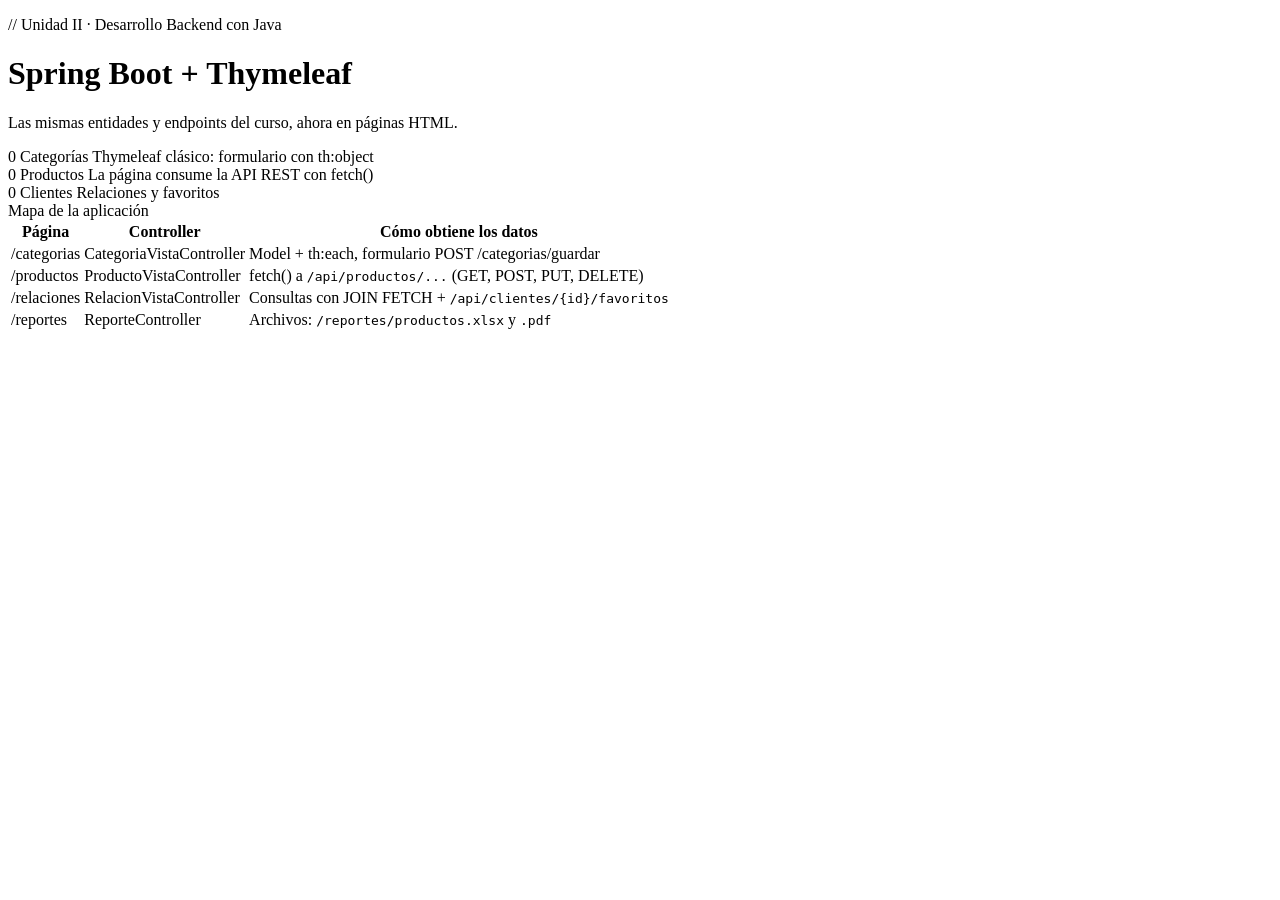
==== src/main/resources/templates/index.html @ c67e914c "Clase Thymeleaf: paginas HTML sobre la API, reportes y Lectura 10 Agrega spring-boot-starter-thymele" ====
<!DOCTYPE html>
<html lang="es" xmlns:th="http://www.thymeleaf.org">
<!-- Inserta el <head> comun y le pasa el titulo de esta pagina -->
<head th:replace="~{fragments/layout :: head('Inicio')}"></head>
<body>
<nav th:replace="~{fragments/layout :: navbar('inicio')}"></nav>

<main class="container py-4">
    <div class="portada mb-4">
        <p class="eyebrow">// Unidad II · Desarrollo Backend con Java</p>
        <h1 class="titulo">Spring Boot + Thymeleaf</h1>
        <p class="lead mb-0">Las mismas entidades y endpoints del curso, ahora en páginas HTML.</p>
    </div>

    <!-- Tarjetas con los totales: ${...} lee los datos que el controller puso en el Model -->
    <div class="row g-4 mb-4">
        <div class="col-md-4">
            <a class="tarjeta" th:href="@{/categorias}">
                <i class="bi bi-tags"></i>
                <span class="numero" th:text="${totalCategorias}">0</span>
                <span class="etiqueta">Categorías</span>
                <span class="detalle">Thymeleaf clásico: formulario con th:object</span>
            </a>
        </div>
        <div class="col-md-4">
            <a class="tarjeta" th:href="@{/productos}">
                <i class="bi bi-box-seam"></i>
                <span class="numero" th:text="${totalProductos}">0</span>
                <span class="etiqueta">Productos</span>
                <span class="detalle">La página consume la API REST con fetch()</span>
            </a>
        </div>
        <div class="col-md-4">
            <a class="tarjeta" th:href="@{/relaciones}">
                <i class="bi bi-people"></i>
                <span class="numero" th:text="${totalClientes}">0</span>
                <span class="etiqueta">Clientes</span>
                <span class="detalle">Relaciones y favoritos</span>
            </a>
        </div>
    </div>

    <!-- Mapa: que pagina usa que endpoint -->
    <div class="card shadow-sm">
        <div class="card-header fw-bold"><i class="bi bi-signpost-split"></i> Mapa de la aplicación</div>
        <div class="table-responsive">
            <table class="table table-striped mb-0 align-middle">
                <thead><tr><th>Página</th><th>Controller</th><th>Cómo obtiene los datos</th></tr></thead>
                <tbody>
                <tr><td><a th:href="@{/categorias}">/categorias</a></td><td>CategoriaVistaController</td><td>Model + th:each, formulario POST /categorias/guardar</td></tr>
                <tr><td><a th:href="@{/productos}">/productos</a></td><td>ProductoVistaController</td><td>fetch() a <code>/api/productos/...</code> (GET, POST, PUT, DELETE)</td></tr>
                <tr><td><a th:href="@{/relaciones}">/relaciones</a></td><td>RelacionVistaController</td><td>Consultas con JOIN FETCH + <code>/api/clientes/{id}/favoritos</code></td></tr>
                <tr><td><a th:href="@{/reportes}">/reportes</a></td><td>ReporteController</td><td>Archivos: <code>/reportes/productos.xlsx</code> y <code>.pdf</code></td></tr>
                </tbody>
            </table>
        </div>
    </div>
</main>

<footer th:replace="~{fragments/layout :: footer}"></footer>
<th:block th:replace="~{fragments/layout :: scripts}"></th:block>
</body>
</html>
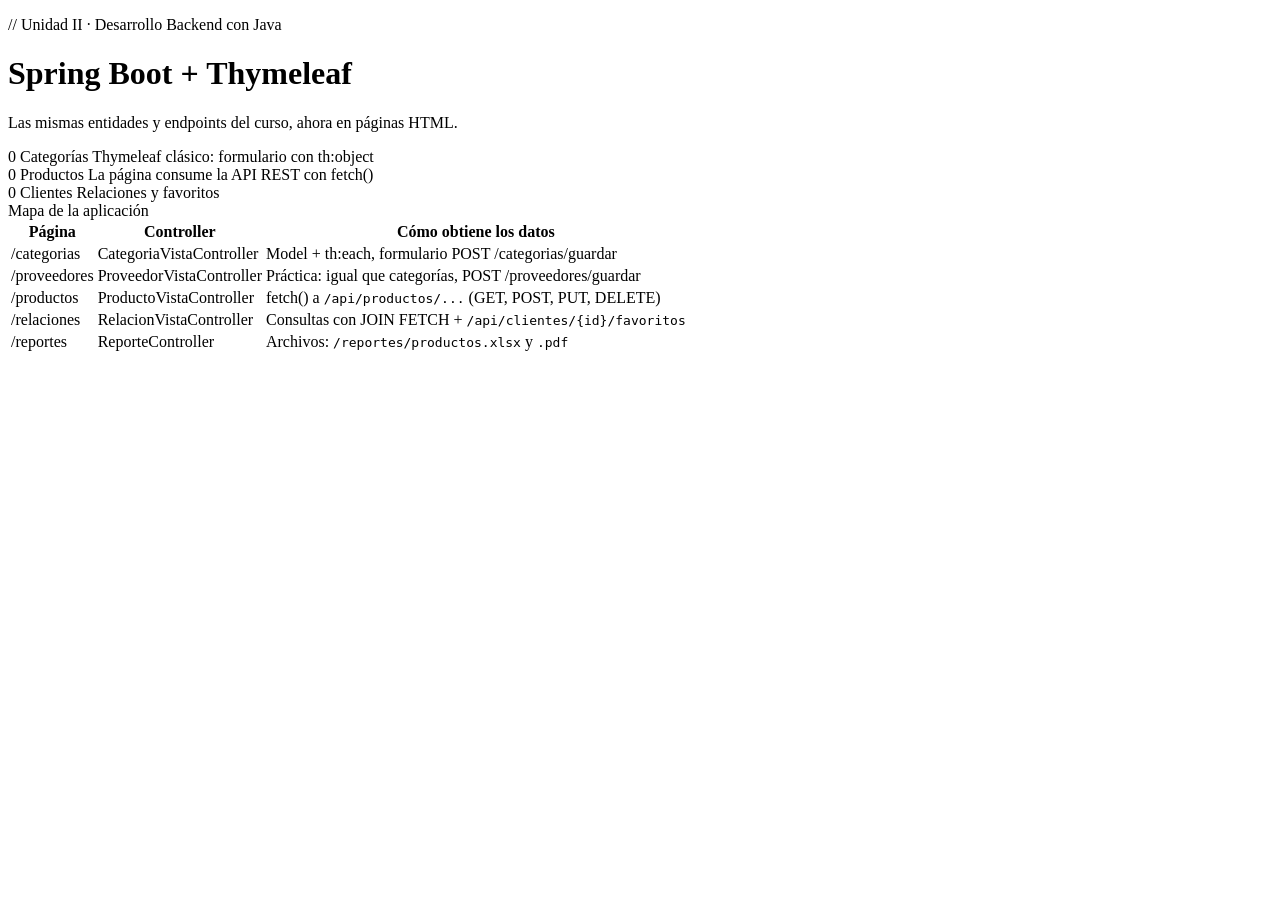
==== commit 5151acff: "Practica en clase: Proveedores (solucion y guia) Entidad Proveedor con API REST, relacion @ManyToOne" ====
--- a/src/main/resources/templates/index.html
+++ b/src/main/resources/templates/index.html
@@ -48,6 +48,7 @@
                 <thead><tr><th>Página</th><th>Controller</th><th>Cómo obtiene los datos</th></tr></thead>
                 <tbody>
                 <tr><td><a th:href="@{/categorias}">/categorias</a></td><td>CategoriaVistaController</td><td>Model + th:each, formulario POST /categorias/guardar</td></tr>
+                <tr><td><a th:href="@{/proveedores}">/proveedores</a></td><td>ProveedorVistaController</td><td>Práctica: igual que categorías, POST /proveedores/guardar</td></tr>
                 <tr><td><a th:href="@{/productos}">/productos</a></td><td>ProductoVistaController</td><td>fetch() a <code>/api/productos/...</code> (GET, POST, PUT, DELETE)</td></tr>
                 <tr><td><a th:href="@{/relaciones}">/relaciones</a></td><td>RelacionVistaController</td><td>Consultas con JOIN FETCH + <code>/api/clientes/{id}/favoritos</code></td></tr>
                 <tr><td><a th:href="@{/reportes}">/reportes</a></td><td>ReporteController</td><td>Archivos: <code>/reportes/productos.xlsx</code> y <code>.pdf</code></td></tr>
